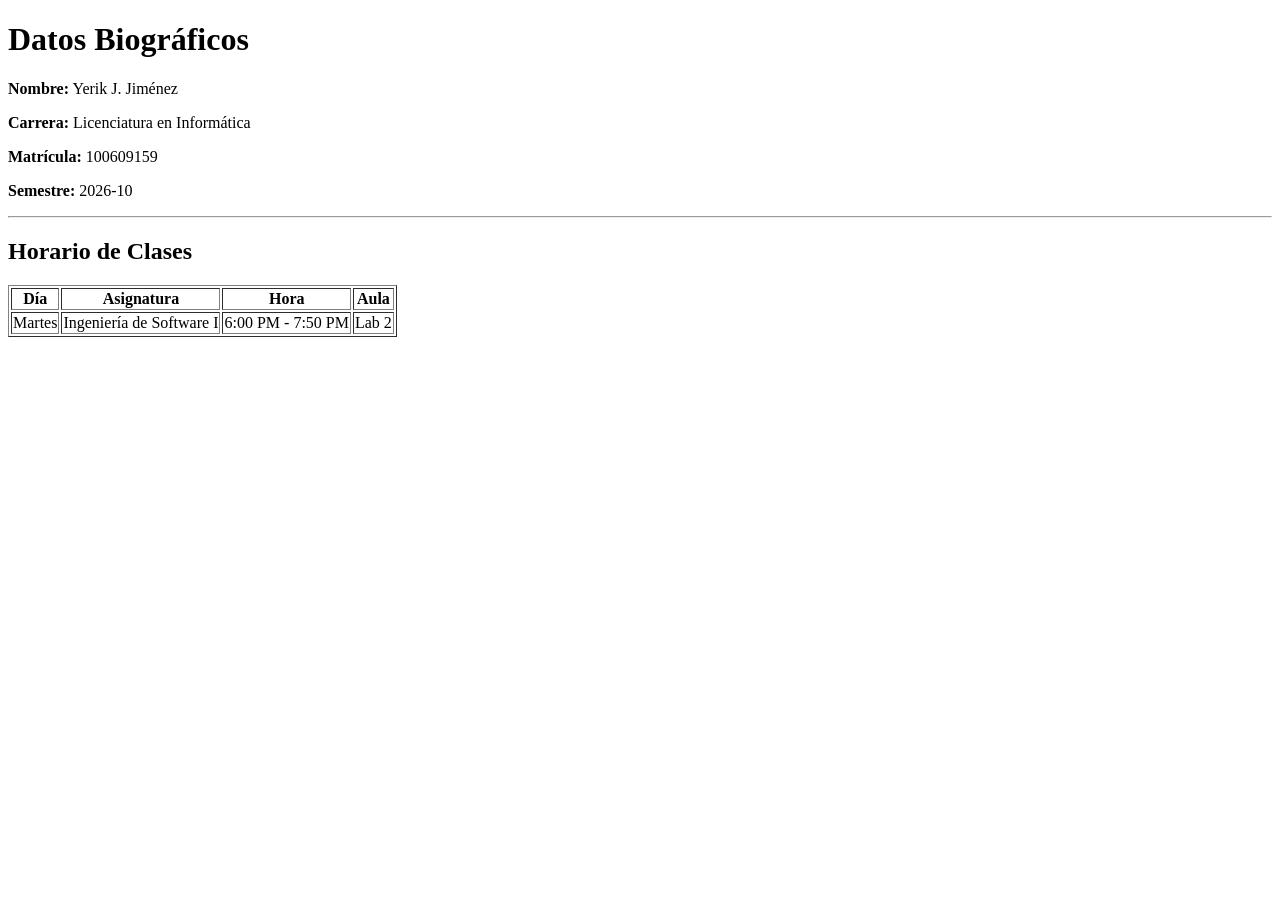
==== index.html @ e135db09 "Update and rename biografia_horario.html to index.html" ====
<!DOCTYPE html>
<html lang="es">
<head>
  <meta charset="UTF-8">
  <title>Datos Biográficos y Horario</title>
</head>
<body>

<h1>Datos Biográficos</h1>

<p><strong>Nombre:</strong> Yerik J. Jiménez</p>
<p><strong>Carrera:</strong> Licenciatura en Informática</p>
<p><strong>Matrícula:</strong> 100609159</p>
<p><strong>Semestre:</strong> 2026-10</p>

<hr>

<h2>Horario de Clases</h2>

<table border="1">
  <tr>
    <th>Día</th>
    <th>Asignatura</th>
    <th>Hora</th>
    <th>Aula</th>
  </tr>
  <tr>
    <td>Martes</td>
    <td>Ingeniería de Software I</td>
    <td>6:00 PM - 7:50 PM</td>
    <td>Lab 2</td>
  </tr>
</table>

</body>
</html>
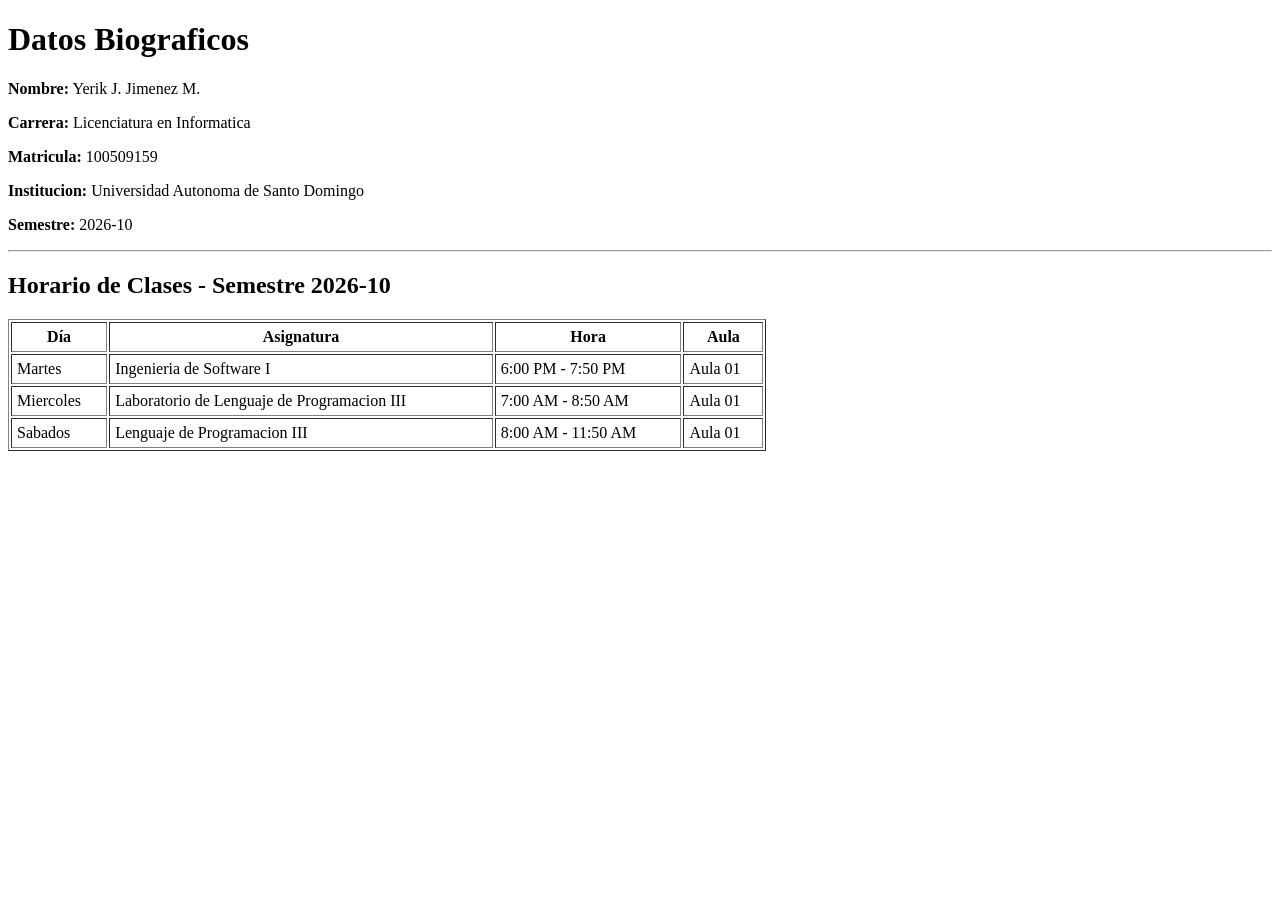
==== commit c4fda09f: "Update index.html" ====
--- a/index.html
+++ b/index.html
@@ -1,36 +1,52 @@
 <!DOCTYPE html>
 <html lang="es">
 <head>
-  <meta charset="UTF-8">
-  <title>Datos Biográficos y Horario</title>
+    <meta charset="UTF-8">
+    <title>Datos Biograficos y Horario</title>
 </head>
 <body>
 
-<h1>Datos Biográficos</h1>
+    <h1>Datos Biograficos</h1>
 
-<p><strong>Nombre:</strong> Yerik J. Jiménez</p>
-<p><strong>Carrera:</strong> Licenciatura en Informática</p>
-<p><strong>Matrícula:</strong> 100609159</p>
-<p><strong>Semestre:</strong> 2026-10</p>
+    <p><strong>Nombre:</strong> Yerik J. Jimenez M.</p>
+    <p><strong>Carrera:</strong> Licenciatura en Informatica</p>
+    <p><strong>Matricula:</strong> 100509159</p>
+    <p><strong>Institucion:</strong> Universidad Autonoma de Santo Domingo</p>
+    <p><strong>Semestre:</strong> 2026-10</p>
 
-<hr>
+    <hr>
 
-<h2>Horario de Clases</h2>
+    <h2>Horario de Clases - Semestre 2026-10</h2>
 
-<table border="1">
-  <tr>
-    <th>Día</th>
-    <th>Asignatura</th>
-    <th>Hora</th>
-    <th>Aula</th>
-  </tr>
-  <tr>
-    <td>Martes</td>
-    <td>Ingeniería de Software I</td>
-    <td>6:00 PM - 7:50 PM</td>
-    <td>Lab 2</td>
-  </tr>
-</table>
+    <table border="1" cellpadding="5" width="60%">
+        <tr>
+            <th>Día</th>
+            <th>Asignatura</th>
+            <th>Hora</th>
+            <th>Aula</th>
+        </tr>
+
+        <tr>
+            <td>Martes</td>
+            <td>Ingenieria de Software I</td>
+            <td>6:00 PM - 7:50 PM</td>
+            <td>Aula 01</td>
+        </tr>
+
+        <tr>
+            <td>Miercoles</td>
+            <td>Laboratorio de Lenguaje de Programacion III</td>
+            <td>7:00 AM - 8:50 AM</td>
+            <td>Aula 01</td>
+        </tr>
+
+        <tr>
+            <td>Sabados</td>
+            <td>Lenguaje de Programacion III</td>
+            <td>8:00 AM - 11:50 AM</td>
+            <td>Aula 01</td>
+        </tr>
+    </table>
 
 </body>
 </html>
@@ -38,3 +54,4 @@
 	
 	
 
+
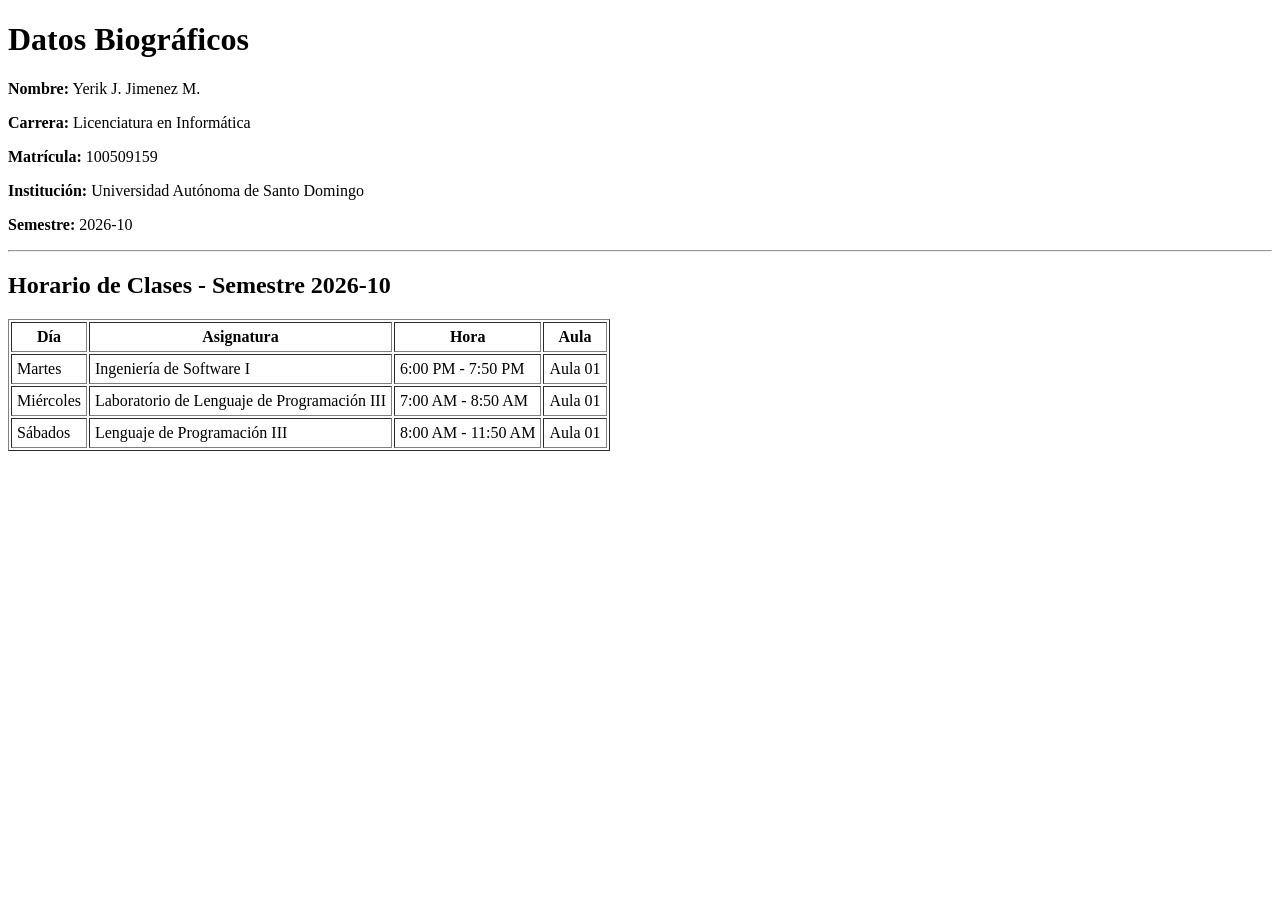
==== commit 340f02b7: "Update index.html" ====
--- a/index.html
+++ b/index.html
@@ -2,56 +2,55 @@
 <html lang="es">
 <head>
     <meta charset="UTF-8">
-    <title>Datos Biograficos y Horario</title>
+    <title>Datos Biográficos y Horario</title>
 </head>
 <body>
 
-    <h1>Datos Biograficos</h1>
+<h1>Datos Biográficos</h1>
 
-    <p><strong>Nombre:</strong> Yerik J. Jimenez M.</p>
-    <p><strong>Carrera:</strong> Licenciatura en Informatica</p>
-    <p><strong>Matricula:</strong> 100509159</p>
-    <p><strong>Institucion:</strong> Universidad Autonoma de Santo Domingo</p>
-    <p><strong>Semestre:</strong> 2026-10</p>
+<p><strong>Nombre:</strong> Yerik J. Jimenez M.</p>
+<p><strong>Carrera:</strong> Licenciatura en Informática</p>
+<p><strong>Matrícula:</strong> 100509159</p>
+<p><strong>Institución:</strong> Universidad Autónoma de Santo Domingo</p>
+<p><strong>Semestre:</strong> 2026-10</p>
 
-    <hr>
+<hr>
 
-    <h2>Horario de Clases - Semestre 2026-10</h2>
+<h2>Horario de Clases - Semestre 2026-10</h2>
 
-    <table border="1" cellpadding="5" width="60%">
-        <tr>
-            <th>Día</th>
-            <th>Asignatura</th>
-            <th>Hora</th>
-            <th>Aula</th>
-        </tr>
-
-        <tr>
-            <td>Martes</td>
-            <td>Ingenieria de Software I</td>
-            <td>6:00 PM - 7:50 PM</td>
-            <td>Aula 01</td>
-        </tr>
-
-        <tr>
-            <td>Miercoles</td>
-            <td>Laboratorio de Lenguaje de Programacion III</td>
-            <td>7:00 AM - 8:50 AM</td>
-            <td>Aula 01</td>
-        </tr>
-
-        <tr>
-            <td>Sabados</td>
-            <td>Lenguaje de Programacion III</td>
-            <td>8:00 AM - 11:50 AM</td>
-            <td>Aula 01</td>
-        </tr>
-    </table>
+<table border="1" cellpadding="5">
+    <tr>
+        <th>Día</th>
+        <th>Asignatura</th>
+        <th>Hora</th>
+        <th>Aula</th>
+    </tr>
+    <tr>
+        <td>Martes</td>
+        <td>Ingeniería de Software I</td>
+        <td>6:00 PM - 7:50 PM</td>
+        <td>Aula 01</td>
+    </tr>
+    <tr>
+        <td>Miércoles</td>
+        <td>Laboratorio de Lenguaje de Programación III</td>
+        <td>7:00 AM - 8:50 AM</td>
+        <td>Aula 01</td>
+    </tr>
+    <tr>
+        <td>Sábados</td>
+        <td>Lenguaje de Programación III</td>
+        <td>8:00 AM - 11:50 AM</td>
+        <td>Aula 01</td>
+    </tr>
+</table>
 
 </body>
 </html>
+
 
 	
 	
 
 
+
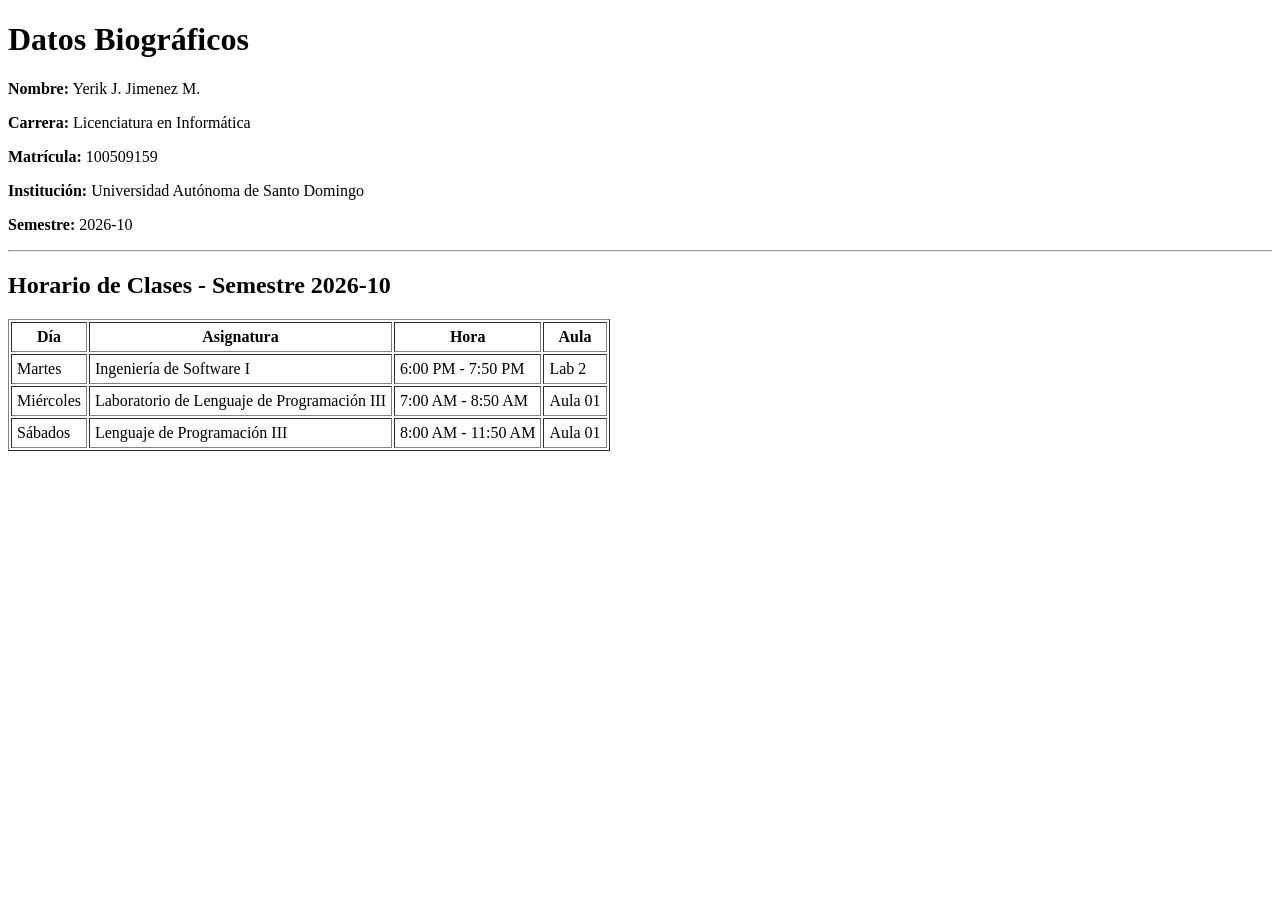
==== commit 89f72716: "Update index.html" ====
--- a/index.html
+++ b/index.html
@@ -17,7 +17,7 @@
 <hr>
 
 <h2>Horario de Clases - Semestre 2026-10</h2>
-
+	
 <table border="1" cellpadding="5">
     <tr>
         <th>Día</th>
@@ -25,18 +25,21 @@
         <th>Hora</th>
         <th>Aula</th>
     </tr>
+
     <tr>
         <td>Martes</td>
         <td>Ingeniería de Software I</td>
         <td>6:00 PM - 7:50 PM</td>
-        <td>Aula 01</td>
+        <td>Lab 2</td>
     </tr>
+
     <tr>
         <td>Miércoles</td>
         <td>Laboratorio de Lenguaje de Programación III</td>
         <td>7:00 AM - 8:50 AM</td>
         <td>Aula 01</td>
     </tr>
+
     <tr>
         <td>Sábados</td>
         <td>Lenguaje de Programación III</td>
@@ -44,6 +47,8 @@
         <td>Aula 01</td>
     </tr>
 </table>
+
+
 
 </body>
 </html>
@@ -54,3 +59,4 @@
 
 
 
+
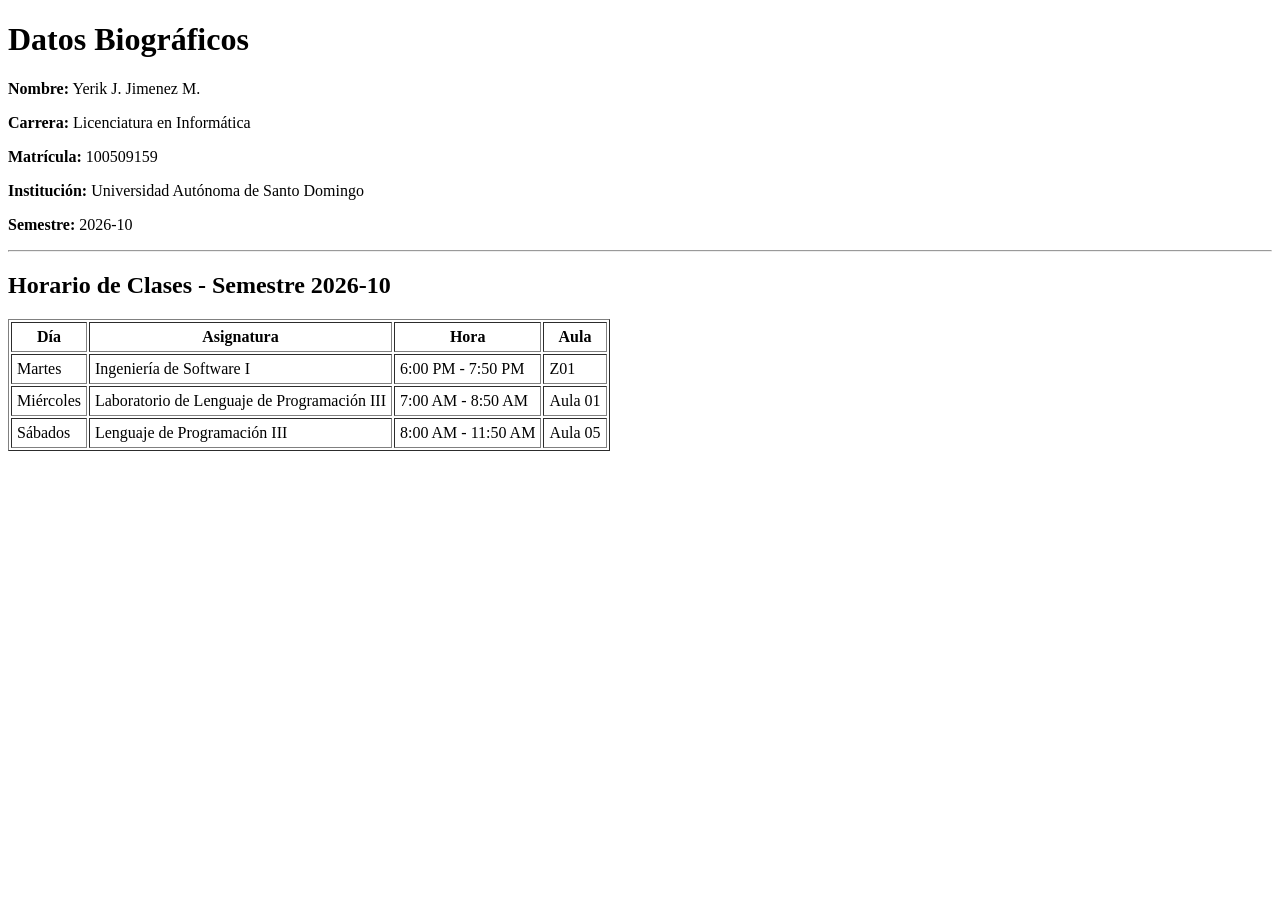
==== commit 2a6abecd: "Update index.html" ====
--- a/index.html
+++ b/index.html
@@ -30,7 +30,7 @@
         <td>Martes</td>
         <td>Ingeniería de Software I</td>
         <td>6:00 PM - 7:50 PM</td>
-        <td>Lab 2</td>
+        <td>Z01</td>
     </tr>
 
     <tr>
@@ -44,7 +44,7 @@
         <td>Sábados</td>
         <td>Lenguaje de Programación III</td>
         <td>8:00 AM - 11:50 AM</td>
-        <td>Aula 01</td>
+        <td>Aula 05</td>
     </tr>
 </table>
 
@@ -60,3 +60,4 @@
 
 
 
+
